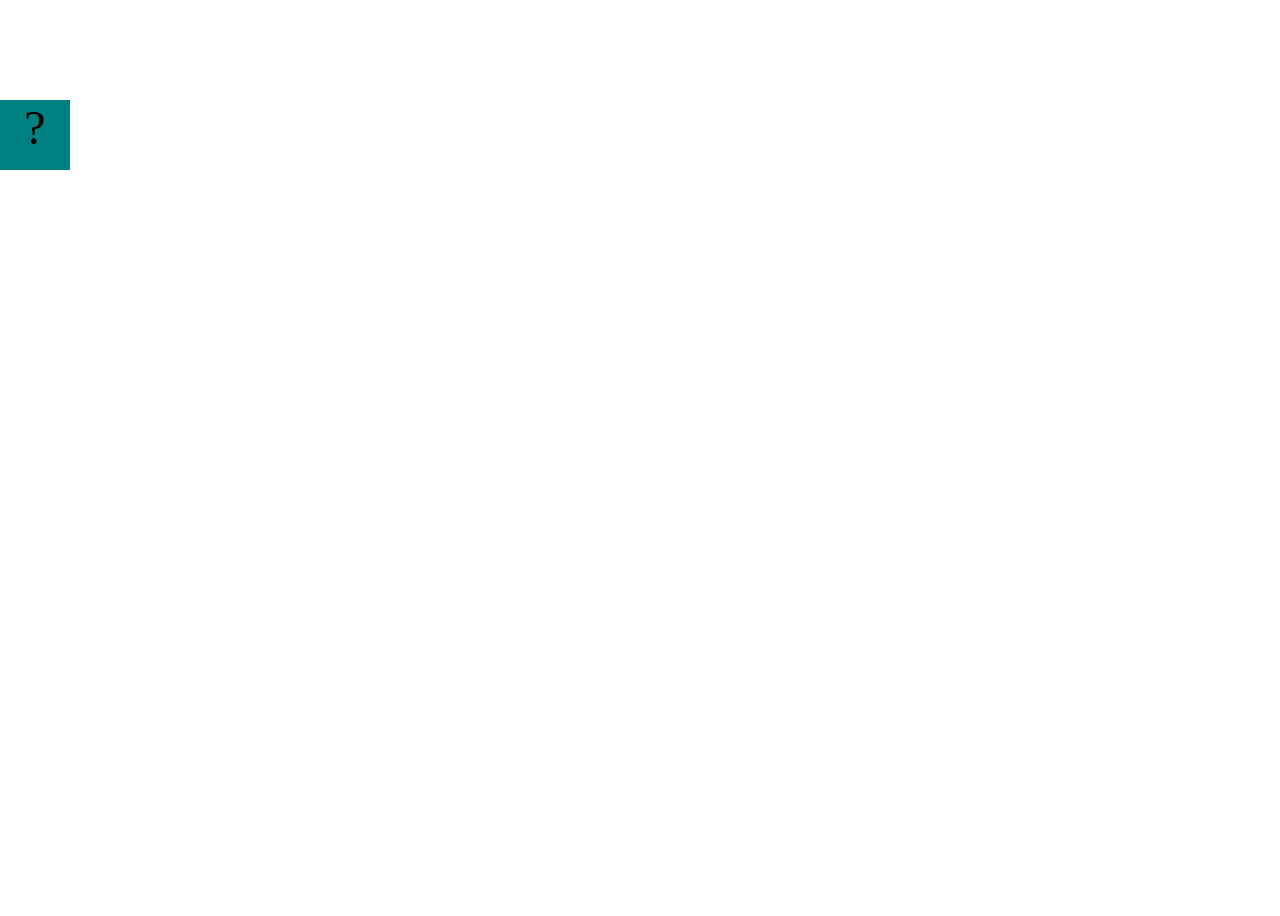
==== projects/bouncing-box/index.html @ 5190596e "add index.html file" ====
<!DOCTYPE html>
<html>
<head>
	<meta charset="utf-8">
	<title>Bouncing Box</title>
	<script src="jquery.min.js"></script>
	<style>
		.box {
			width: 70px;
			height: 70px;
			background-color: teal;
			font-size: 300%;
			text-align: center;
			display: block;
			position: absolute;
			top: 100px;
			left: 0px;  /* <--- Change me! */
		}
		.board{
			height: 100vh;
		}
	</style>
	<!-- 	<script src="//cdnjs.cloudflare.com/ajax/libs/jquery/2.1.1/jquery.min.js"></script> -->

</head>
<body class="board">
	<!-- HTML for the box -->
	<div class="box">?</div>

	<script>
		(function(){
			'use strict'
			/* global jQuery */

			//////////////////////////////////////////////////////////////////
			/////////////////// SETUP DO NOT DELETE //////////////////////////
			//////////////////////////////////////////////////////////////////
			
			var box = jQuery('.box');	// reference to the HTML .box element
			var board = jQuery('.board');	// reference to the HTML .board element
			var boardWidth = board.width();	// the maximum X-Coordinate of the screen

			// Every 50 milliseconds, call the update Function (see below)
			setInterval(update, 50);
			
			// Every time the box is clicked, call the handleBoxClick Function (see below)
			box.on('click', handleBoxClick);

			// moves the Box to a new position on the screen along the X-Axis
			function moveBoxTo(newPositionX) {
				box.css("left", newPositionX);
			}

			// changes the text displayed on the Box
			function changeBoxText(newText) {
				box.text(newText);
			}

			//////////////////////////////////////////////////////////////////
			/////////////////// YOUR CODE BELOW HERE /////////////////////////
			//////////////////////////////////////////////////////////////////
			
			// TODO 2 - Variable declarations 
			

			
			/* 
			This Function will be called 20 times/second. Each time it is called,
			it should move the Box to a new location. If the box drifts off the screen
			turn it around! 
			*/
			function update() {
				

			};

			/* 
			This Function will be called each time the box is clicked. Each time it is called,
			it should increase the points total, increase the speed, and move the box to
			the left side of the screen.
			*/
			function handleBoxClick() {
				


			};
		})();
	</script>
</body>
</html>
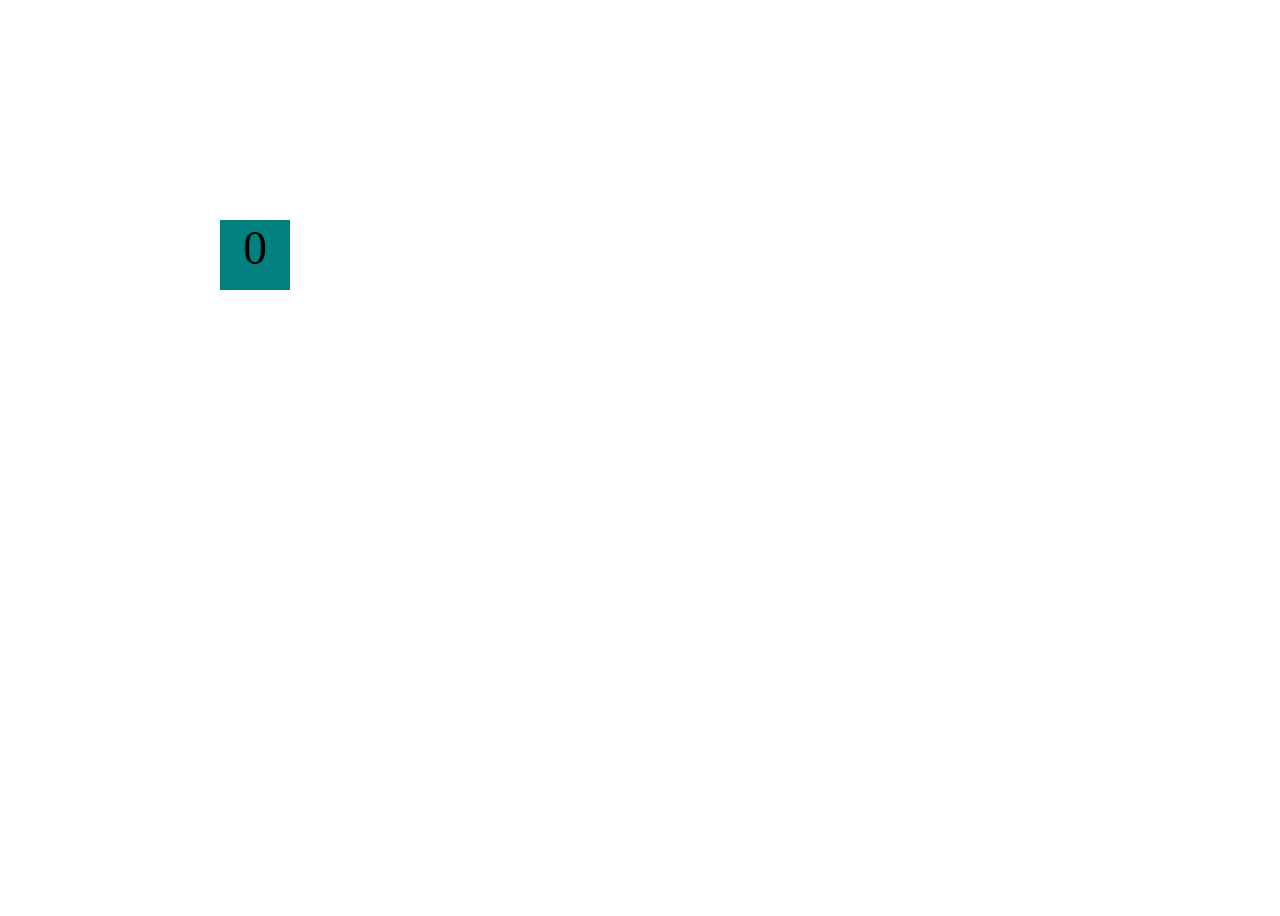
==== commit 81405f39: "add bouncing box" ====
--- a/projects/bouncing-box/index.html
+++ b/projects/bouncing-box/index.html
@@ -18,6 +18,7 @@
 		}
 		.board{
 			height: 100vh;
+			background-image: url("https://media.wired.co.uk/photos/606d9e1d581351b2c44d796c/master/w_1600,c_limit/gettyimages-875606854.jpg");
 		}
 	</style>
 	<!-- 	<script src="//cdnjs.cloudflare.com/ajax/libs/jquery/2.1.1/jquery.min.js"></script> -->
@@ -25,7 +26,7 @@
 </head>
 <body class="board">
 	<!-- HTML for the box -->
-	<div class="box">?</div>
+	<div class="box">0</div>
 
 	<script>
 		(function(){
@@ -39,6 +40,7 @@
 			var box = jQuery('.box');	// reference to the HTML .box element
 			var board = jQuery('.board');	// reference to the HTML .board element
 			var boardWidth = board.width();	// the maximum X-Coordinate of the screen
+			var boardHeight = jQuery(window).height(); //the maximum Y-coordinate of the screen
 
 			// Every 50 milliseconds, call the update Function (see below)
 			setInterval(update, 50);
@@ -46,9 +48,10 @@
 			// Every time the box is clicked, call the handleBoxClick Function (see below)
 			box.on('click', handleBoxClick);
 
-			// moves the Box to a new position on the screen along the X-Axis
-			function moveBoxTo(newPositionX) {
+			// moves the Box to a new position on the screen along the X-Axis and Y-Axis
+			function moveBoxTo(newPositionX, newPositionY) {
 				box.css("left", newPositionX);
+				box.css("top", newPositionY);
 			}
 
 			// changes the text displayed on the Box
@@ -61,8 +64,15 @@
 			//////////////////////////////////////////////////////////////////
 			
 			// TODO 2 - Variable declarations 
+			var positionX = 0;
+			var points = 0;
+			var speed = 10;
+			var positionY = 0;
+			var speedY = 10;
+			var numClicks = 0;
+			var misclick = 10;
 			
-
+			
 			
 			/* 
 			This Function will be called 20 times/second. Each time it is called,
@@ -70,20 +80,51 @@
 			turn it around! 
 			*/
 			function update() {
-				
-
+				/* Your Code to Increase positionX by 10 HERE*/
+				positionX += speed;
+				positionY += speedY;
+				moveBoxTo(positionX, positionY);
+				if(positionX > boardWidth || positionX < 0){
+					speed = -speed;
+				}
+				if(positionY > boardHeight || positionY < 0){
+					speedY = -speedY;
+				}
 			};
 
 			/* 
 			This Function will be called each time the box is clicked. Each time it is called,
 			it should increase the points total, increase the speed, and move the box to
-			the left side of the screen.
+			the left side of the screen.  It also changes the box position to a random position on the
+			screen, increases numClicks by 1 so that the box changes speed at multiples of 3, and 
+			changes the box to a random color.
 			*/
 			function handleBoxClick() {
-				
+				positionX = Math.random() * boardWidth;
+				positionY = Math.random() * boardHeight;
+				points++;
+				numClicks++;
+				changeBoxText(points);
+				if((speed >= 0 || speedY >= 0) && numClicks % 3 === 0){
+					speed += 3;
+					speedY += 3;
+				} else if((speed < 0 || speedY < 0) && numClicks % 3 === 0){
+					speed -= 3;
+					speedY -= 3;
+				} 
+				getRandomColor();
+			};
 
-
+			//This function creates a random color for the box
+			function getRandomColor(){
+				var r = Math.random()*255;
+				var g = Math.random()*255;
+				var b = Math.random()*255;
+				var colorStr = "rgb(" + r + ", " + g + ", " + b + ")";
+				box.css("background-color", colorStr);
 			};
+			
+			
 		})();
 	</script>
 </body>
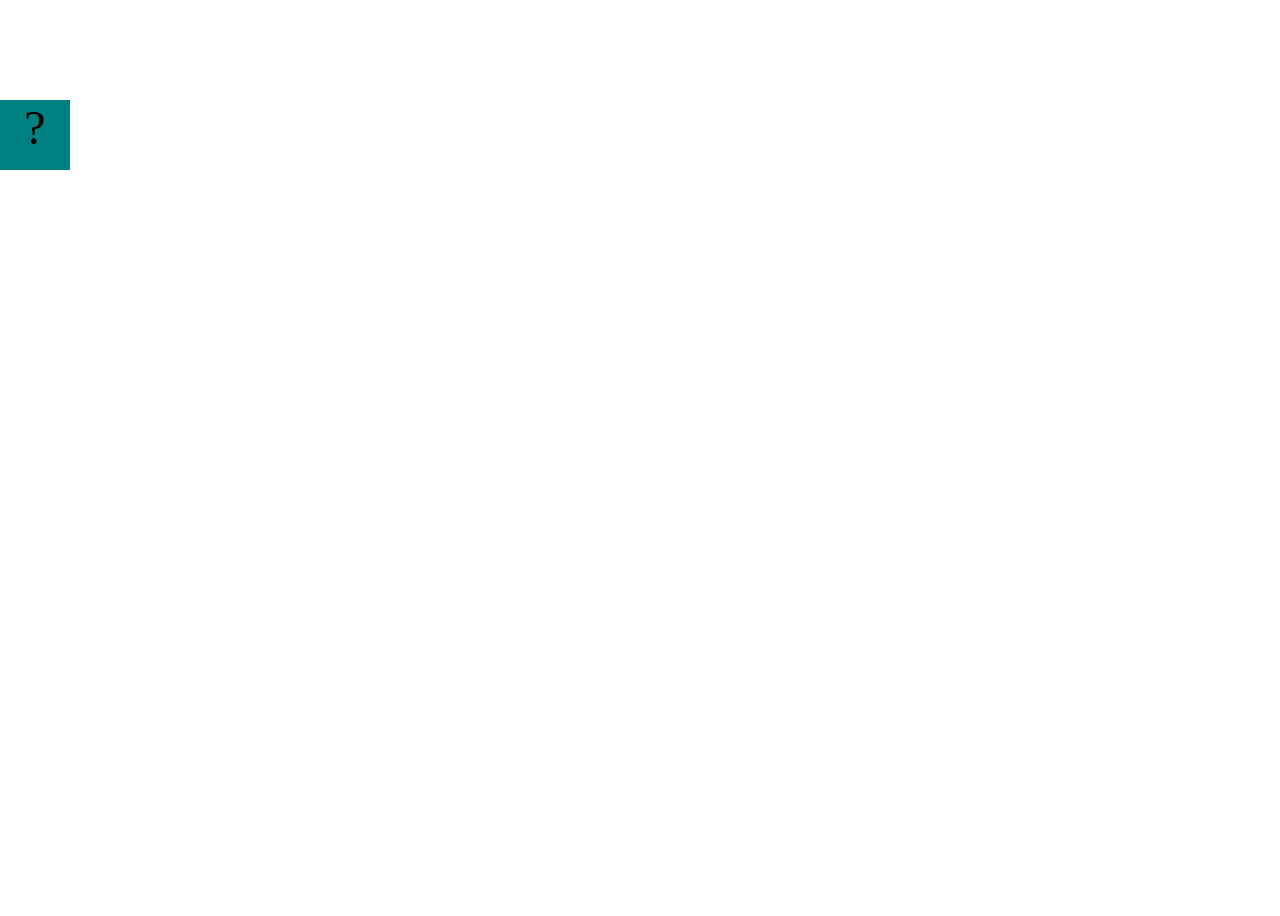
==== commit 52f0c4ab: "install projects" ====
--- a/projects/bouncing-box/index.html
+++ b/projects/bouncing-box/index.html
@@ -11,6 +11,7 @@
 			background-color: teal;
 			font-size: 300%;
 			text-align: center;
+			user-select: none;
 			display: block;
 			position: absolute;
 			top: 100px;
@@ -18,7 +19,6 @@
 		}
 		.board{
 			height: 100vh;
-			background-image: url("https://media.wired.co.uk/photos/606d9e1d581351b2c44d796c/master/w_1600,c_limit/gettyimages-875606854.jpg");
 		}
 	</style>
 	<!-- 	<script src="//cdnjs.cloudflare.com/ajax/libs/jquery/2.1.1/jquery.min.js"></script> -->
@@ -26,7 +26,7 @@
 </head>
 <body class="board">
 	<!-- HTML for the box -->
-	<div class="box">0</div>
+	<div class="box">?</div>
 
 	<script>
 		(function(){
@@ -40,7 +40,6 @@
 			var box = jQuery('.box');	// reference to the HTML .box element
 			var board = jQuery('.board');	// reference to the HTML .board element
 			var boardWidth = board.width();	// the maximum X-Coordinate of the screen
-			var boardHeight = jQuery(window).height(); //the maximum Y-coordinate of the screen
 
 			// Every 50 milliseconds, call the update Function (see below)
 			setInterval(update, 50);
@@ -48,10 +47,9 @@
 			// Every time the box is clicked, call the handleBoxClick Function (see below)
 			box.on('click', handleBoxClick);
 
-			// moves the Box to a new position on the screen along the X-Axis and Y-Axis
-			function moveBoxTo(newPositionX, newPositionY) {
+			// moves the Box to a new position on the screen along the X-Axis
+			function moveBoxTo(newPositionX) {
 				box.css("left", newPositionX);
-				box.css("top", newPositionY);
 			}
 
 			// changes the text displayed on the Box
@@ -64,15 +62,8 @@
 			//////////////////////////////////////////////////////////////////
 			
 			// TODO 2 - Variable declarations 
-			var positionX = 0;
-			var points = 0;
-			var speed = 10;
-			var positionY = 0;
-			var speedY = 10;
-			var numClicks = 0;
-			var misclick = 10;
 			
-			
+
 			
 			/* 
 			This Function will be called 20 times/second. Each time it is called,
@@ -80,51 +71,20 @@
 			turn it around! 
 			*/
 			function update() {
-				/* Your Code to Increase positionX by 10 HERE*/
-				positionX += speed;
-				positionY += speedY;
-				moveBoxTo(positionX, positionY);
-				if(positionX > boardWidth || positionX < 0){
-					speed = -speed;
-				}
-				if(positionY > boardHeight || positionY < 0){
-					speedY = -speedY;
-				}
+				
+
 			};
 
 			/* 
 			This Function will be called each time the box is clicked. Each time it is called,
 			it should increase the points total, increase the speed, and move the box to
-			the left side of the screen.  It also changes the box position to a random position on the
-			screen, increases numClicks by 1 so that the box changes speed at multiples of 3, and 
-			changes the box to a random color.
+			the left side of the screen.
 			*/
 			function handleBoxClick() {
-				positionX = Math.random() * boardWidth;
-				positionY = Math.random() * boardHeight;
-				points++;
-				numClicks++;
-				changeBoxText(points);
-				if((speed >= 0 || speedY >= 0) && numClicks % 3 === 0){
-					speed += 3;
-					speedY += 3;
-				} else if((speed < 0 || speedY < 0) && numClicks % 3 === 0){
-					speed -= 3;
-					speedY -= 3;
-				} 
-				getRandomColor();
+				
+
+
 			};
-
-			//This function creates a random color for the box
-			function getRandomColor(){
-				var r = Math.random()*255;
-				var g = Math.random()*255;
-				var b = Math.random()*255;
-				var colorStr = "rgb(" + r + ", " + g + ", " + b + ")";
-				box.css("background-color", colorStr);
-			};
-			
-			
 		})();
 	</script>
 </body>
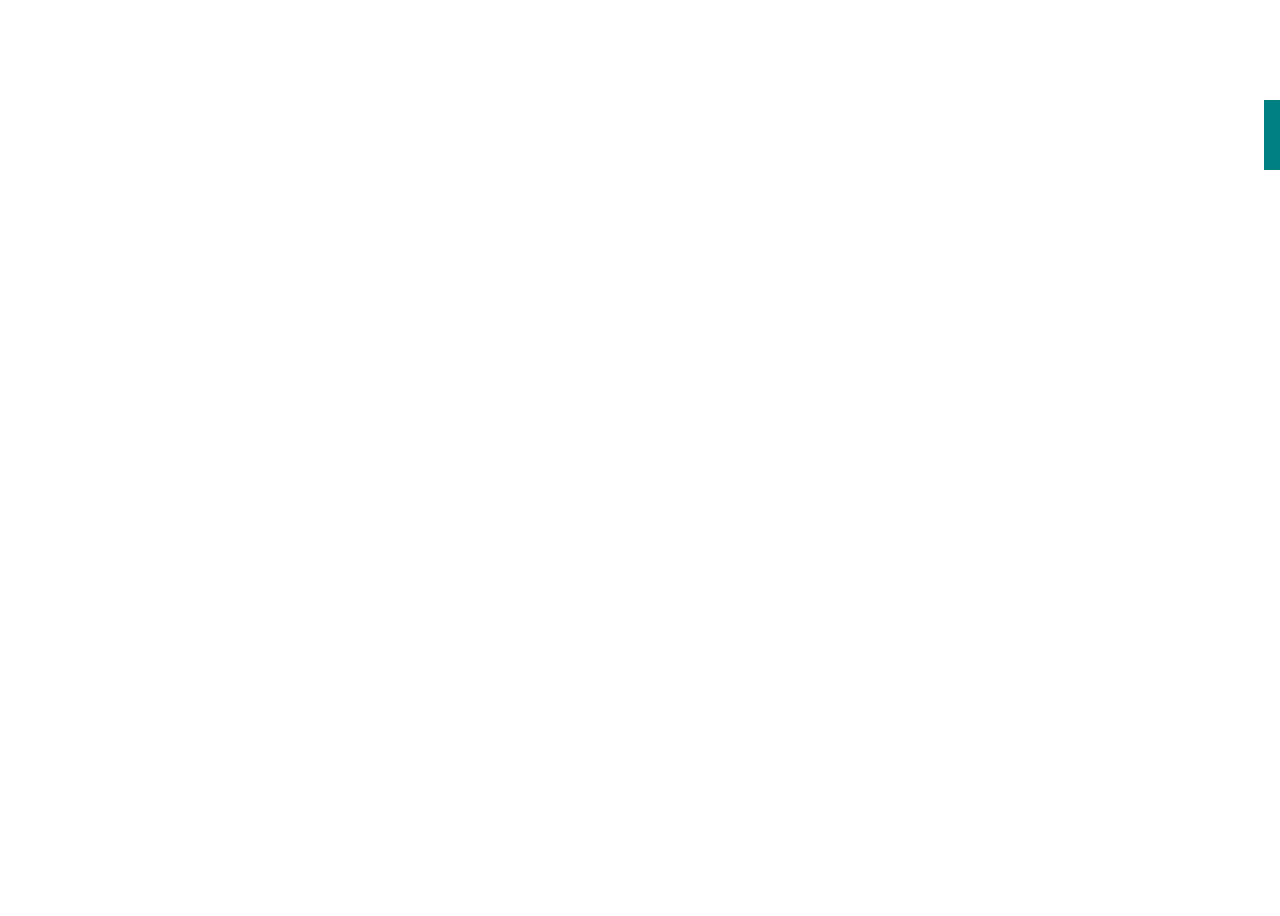
==== commit dbbc6b53: "added runtime" ====
--- a/projects/bouncing-box/index.html
+++ b/projects/bouncing-box/index.html
@@ -71,7 +71,7 @@
 			turn it around! 
 			*/
 			function update() {
-				
+				moveBoxTo(boardWidth)
 
 			};
 
